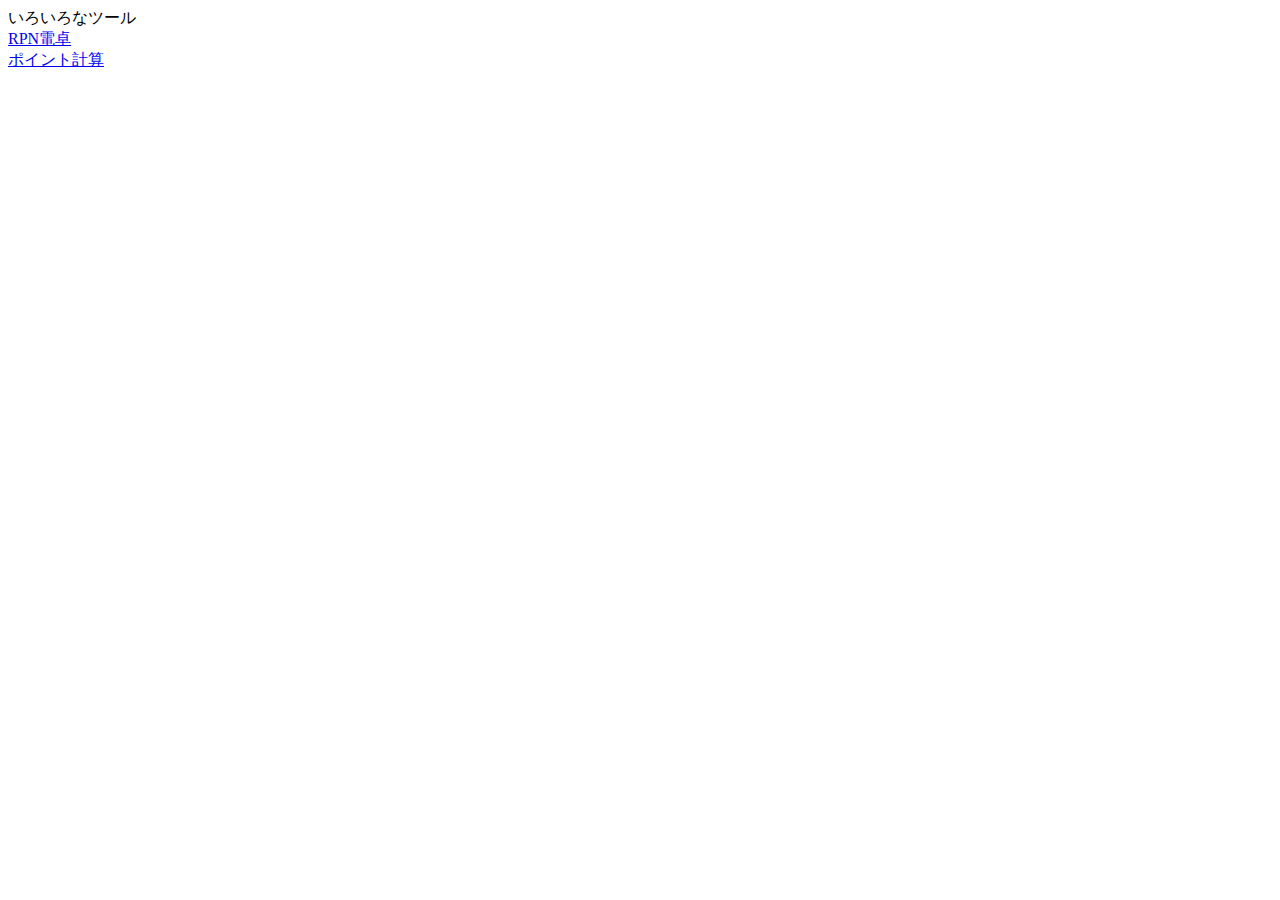
==== index.html @ dbc4fcd3 "viewport指定" ====
<!DOCTYPE html>

<html>

  <head>
    <meta name="viewport" content="width=device-width,initial-scale=1">
    <title>いろいろ</title>
      <link href="https://thomasf.github.io/solarized-css/solarized-light.min.css" rel="stylesheet">
    <script type="text/javascript" src="rpn_calc.js"></script>
  </head>

  <body>
    いろいろなツール<br>
    <a href="rpn-calc.html">RPN電卓</a><br>
    <a href="point.html">ポイント計算</a><br>
  </body>
</html>
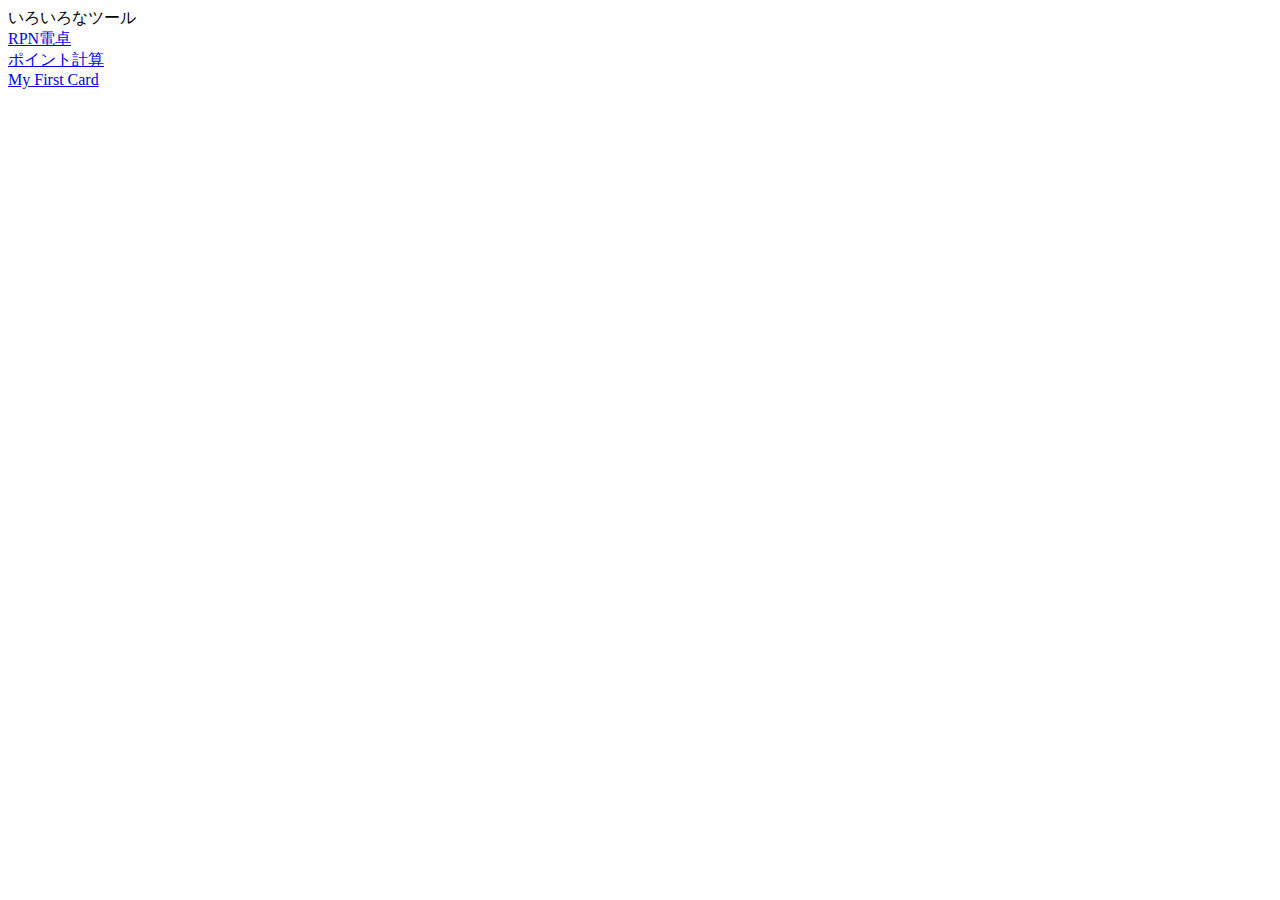
==== commit 91b7fd39: "マイファーストカードのログインページ" ====
--- a/index.html
+++ b/index.html
@@ -5,7 +5,8 @@
   <head>
     <meta name="viewport" content="width=device-width,initial-scale=1">
     <title>いろいろ</title>
-      <link href="https://thomasf.github.io/solarized-css/solarized-light.min.css" rel="stylesheet">
+    <link href="https://thomasf.github.io/solarized-css/solarized-light.min.css" rel="stylesheet">
+    <link href="fonts.css" rel="stylesheet">
     <script type="text/javascript" src="rpn_calc.js"></script>
   </head>
 
@@ -13,5 +14,6 @@
     いろいろなツール<br>
     <a href="rpn-calc.html">RPN電卓</a><br>
     <a href="point.html">ポイント計算</a><br>
+    <a href="my_fk_login.html">My First Card</a><br>
   </body>
 </html>
--- a/fonts.css
+++ b/fonts.css
@@ -0,0 +1,3 @@
+@import url(https://fonts.googleapis.com/css?family=Inconsolata);
+@import url(https://fonts.googleapis.com/css?family=PT+Sans);
+@import url(https://fonts.googleapis.com/css?family=PT+Sans+Narrow:400,700);
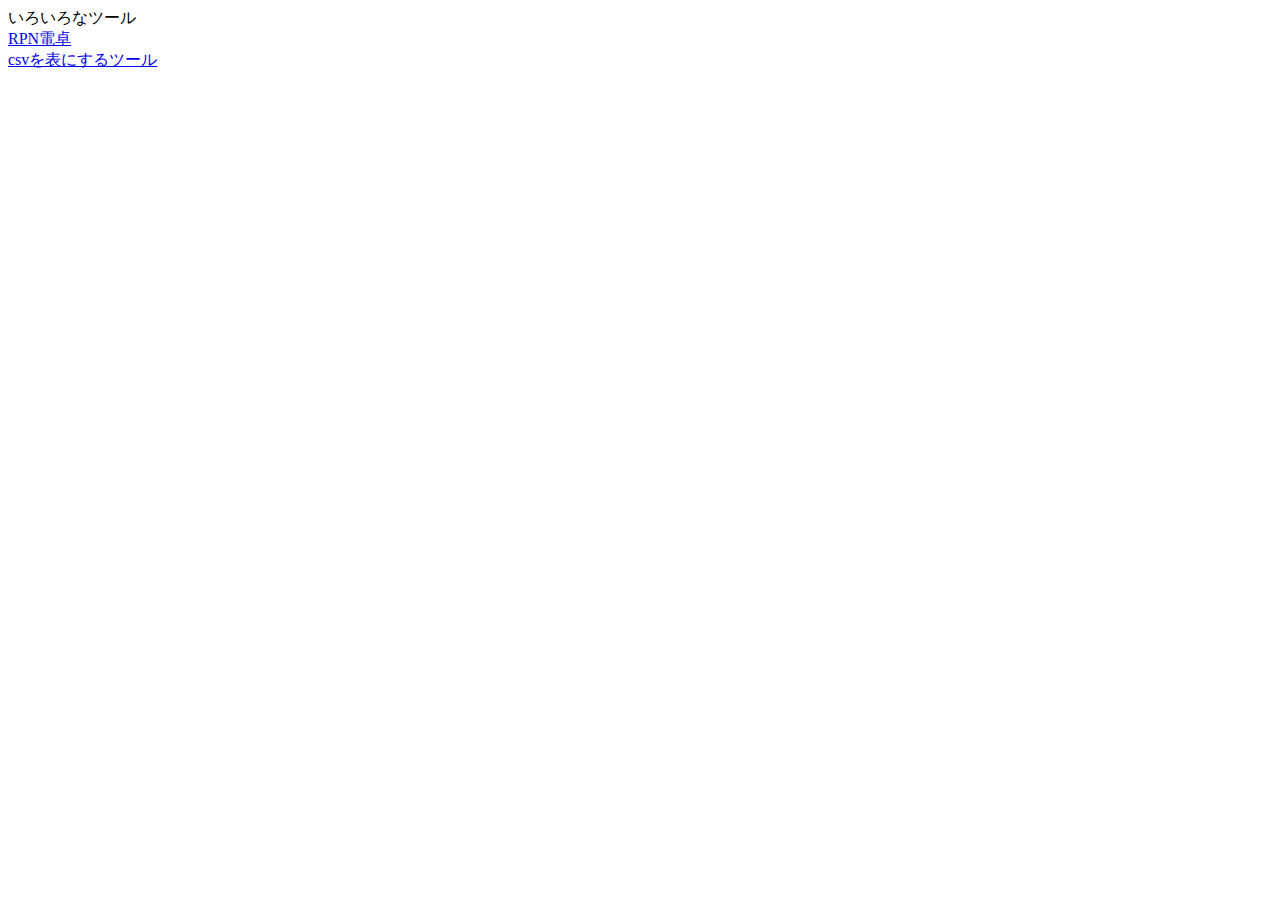
==== commit 9c7432ea: "分離" ====
--- a/index.html
+++ b/index.html
@@ -3,17 +3,19 @@
 <html>
 
   <head>
+    <meta http-equiv="Content-Type" content="text/html; charset=UTF-8" />
+    <meta http-equiv="Content-Style-Type" content="text/css" />
+    <meta http-equiv="Content-Script-Type" content="text/javascript" />
+    
     <meta name="viewport" content="width=device-width,initial-scale=1">
     <title>いろいろ</title>
     <link href="https://thomasf.github.io/solarized-css/solarized-light.min.css" rel="stylesheet">
-    <link href="fonts.css" rel="stylesheet">
     <script type="text/javascript" src="rpn_calc.js"></script>
   </head>
 
   <body>
     いろいろなツール<br>
-    <a href="rpn-calc.html">RPN電卓</a><br>
-    <a href="point.html">ポイント計算</a><br>
-    <a href="my_fk_login.html">My First Card</a><br>
+    <a href="./rpn_calc/">RPN電卓</a><br>
+    <a href="./csv_tables/">csvを表にするツール</a><br>
   </body>
 </html>
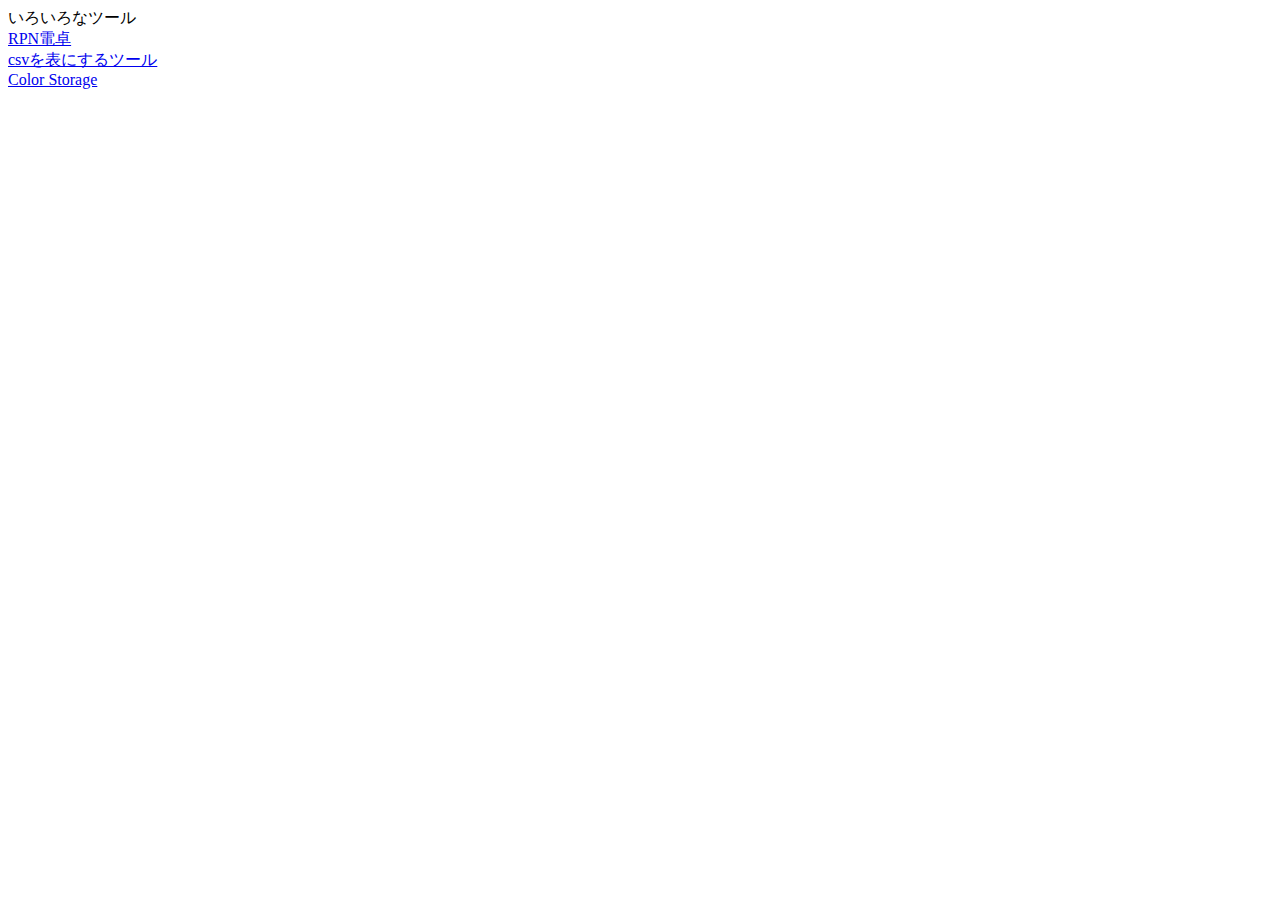
==== commit 2ea58ad6: "Color Storageを追加" ====
--- a/index.html
+++ b/index.html
@@ -10,12 +10,13 @@
     <meta name="viewport" content="width=device-width,initial-scale=1">
     <title>いろいろ</title>
     <link href="https://thomasf.github.io/solarized-css/solarized-light.min.css" rel="stylesheet">
-    <script type="text/javascript" src="rpn_calc.js"></script>
+    <link href="fonts.css" rel="stylesheet">
   </head>
 
   <body>
     いろいろなツール<br>
     <a href="./rpn_calc/">RPN電卓</a><br>
     <a href="./csv_tables/">csvを表にするツール</a><br>
+    <a href="./color-storage/">Color Storage</a><br>
   </body>
 </html>
